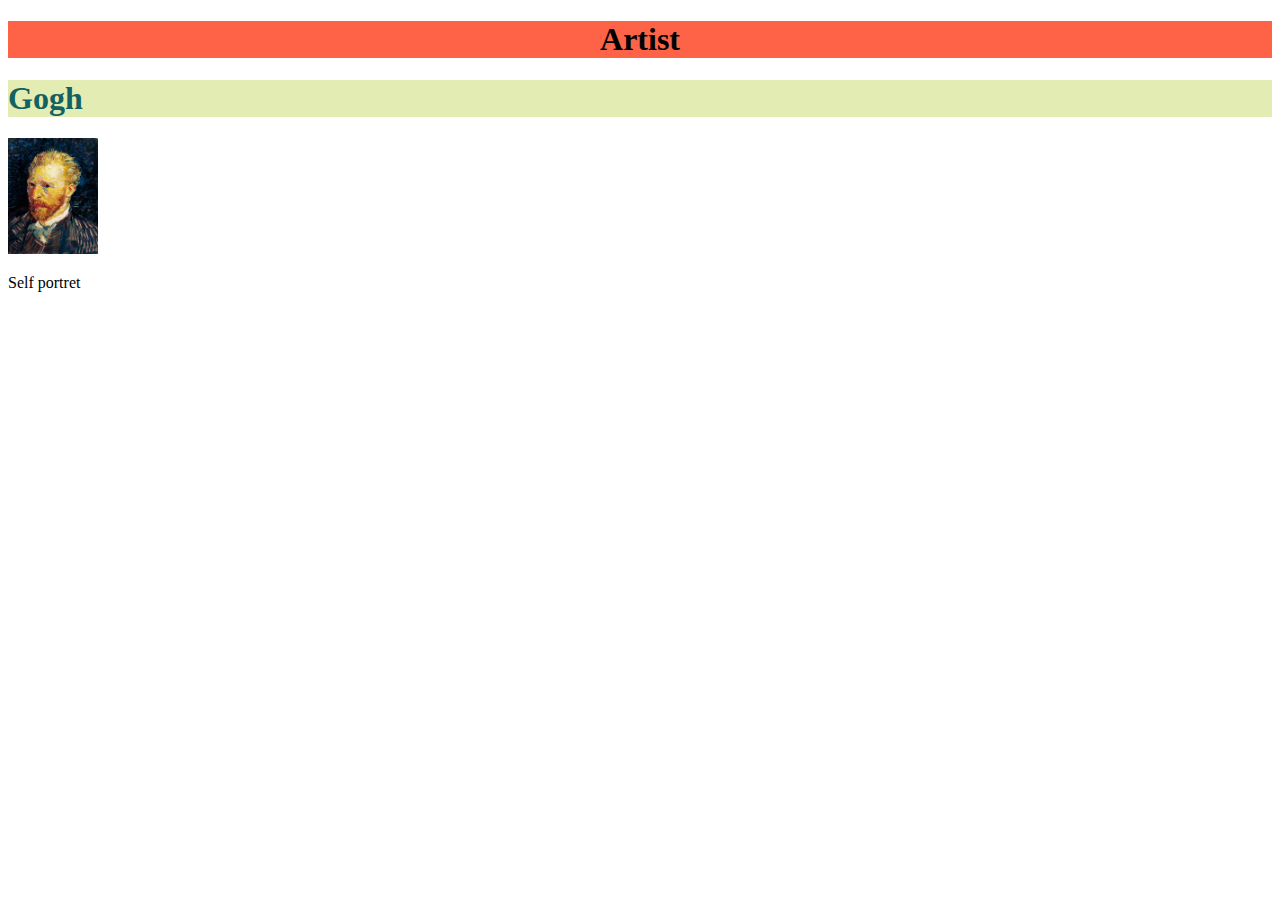
==== Arstist/index.html @ ac367fc8 "Uzlabojumi" ====
<!DOCTYPE html>
<html lang="en">
<head>
    <meta charset="UTF-8">
    <meta name="viewport" content="width=device-width, initial-scale=1.0">
    <title>Document</title>
    <link rel="stylesheet" href="style.css">
</head>
<body>
    <h1 id="one">Artist</h1>
    
    <h1>        Gogh     </h1>

    <img src="licensed-image.jpeg" alt="">

    <p>Self portret</p>

</body>
</html>
---- Arstist/style.css ----
h1{
    color: rgb(19, 97, 97);
    background: rgb(226, 236, 179);
}
img{
    width: 90px;
}

#one {
    color: black;
    background-color: tomato;
    text-align: center;
}
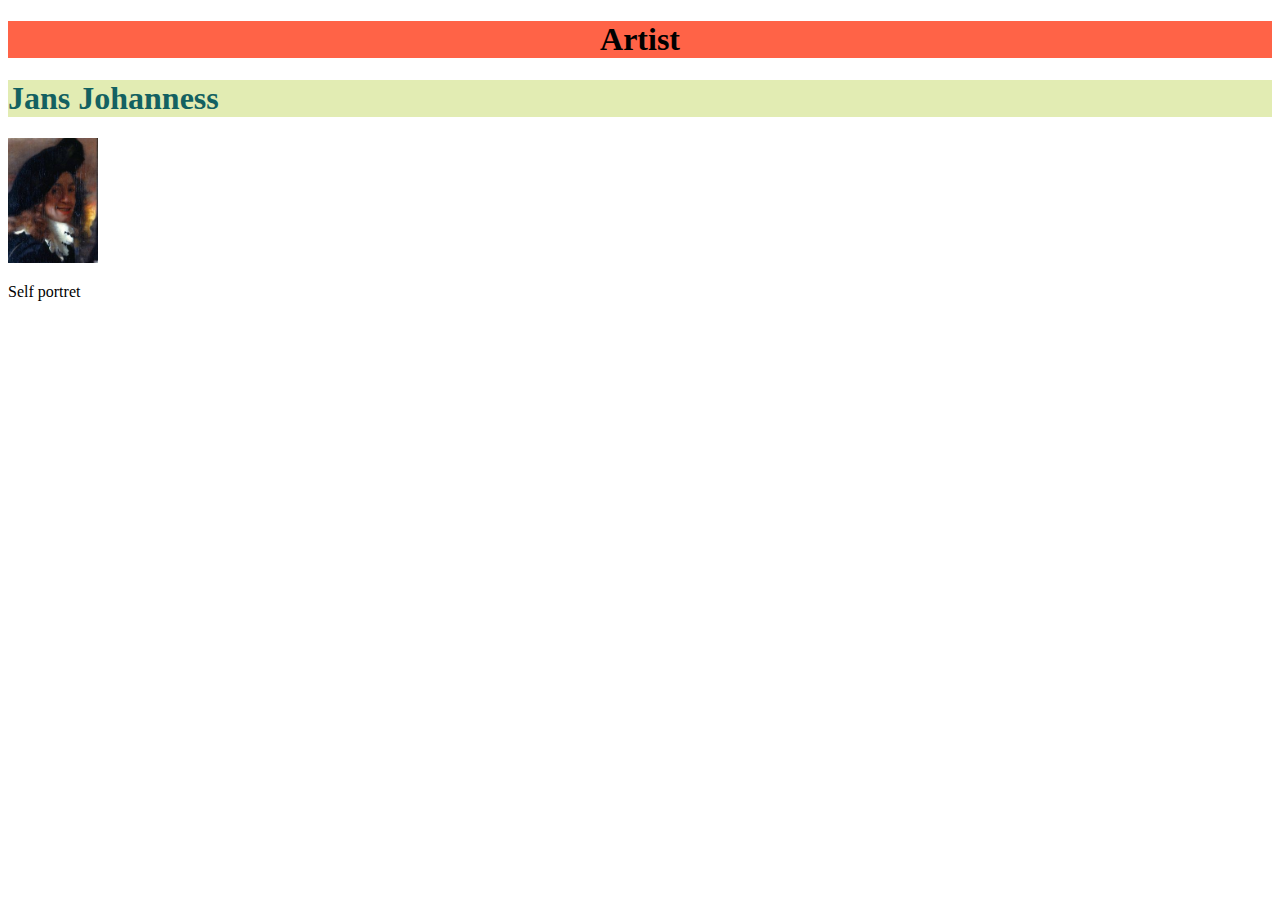
==== commit 67103816: "John" ====
--- a/Arstist/index.html
+++ b/Arstist/index.html
@@ -9,9 +9,9 @@
 <body>
     <h1 id="one">Artist</h1>
     
-    <h1>        Gogh     </h1>
+    <h1>        Jans Johanness     </h1>
 
-    <img src="licensed-image.jpeg" alt="">
+    <img src="John.jpg" alt="">
 
     <p>Self portret</p>
 
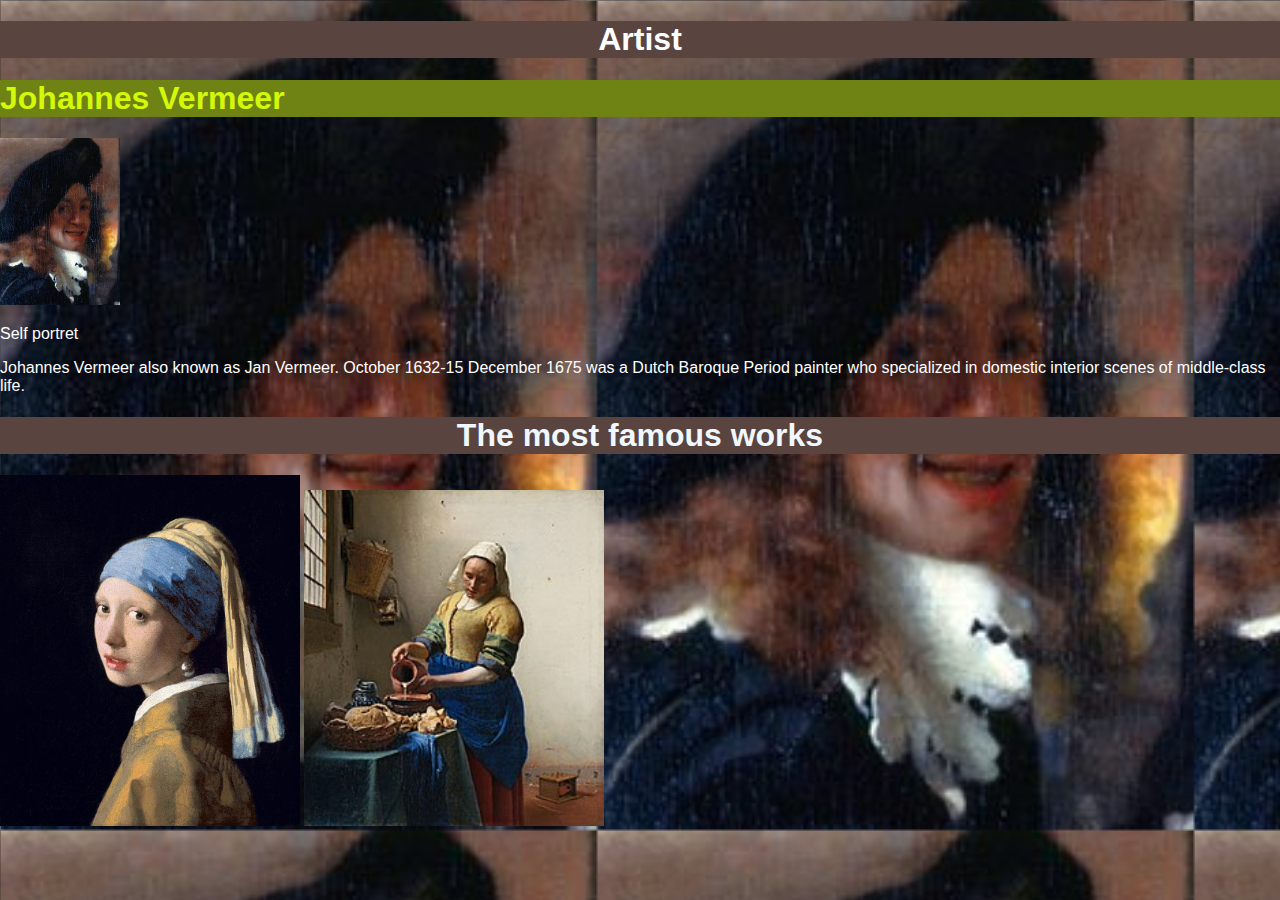
==== commit dd6655c8: "Uzlabojumi" ====
--- a/Arstist/index.html
+++ b/Arstist/index.html
@@ -9,11 +9,16 @@
 <body>
     <h1 id="one">Artist</h1>
     
-    <h1>        Jans Johanness     </h1>
+    <h1>        Johannes Vermeer     </h1>
 
-    <img src="John.jpg" alt="">
+    <img src="John.jpg" alt="John self portrait">
 
     <p>Self portret</p>
-
+<p>Johannes Vermeer also known as Jan Vermeer. October 1632-15 December 1675 was a Dutch
+    Baroque Period painter who specialized in domestic interior scenes of middle-class life.
+</p>
+   <h1 id="Two">The most famous works</h1>
+   <img id="picture" src="Meisje_met_de_parel.jpg" alt="Girl with a Pearl Earring">
+   <img id="picture" src="The Milkmaid.jpg" alt="The Milkmaid">
 </body>
 </html>--- a/Arstist/style.css
+++ b/Arstist/style.css
@@ -1,13 +1,33 @@
 h1{
-    color: rgb(19, 97, 97);
-    background: rgb(226, 236, 179);
+    color: rgb(212, 248, 10);
+    background: rgb(111, 131, 20);
+    
 }
 img{
-    width: 90px;
+    width: 120px;
 }
 
 #one {
-    color: black;
-    background-color: tomato;
+    color: rgb(255, 255, 255);
+    background-color: rgb(90, 68, 64);
     text-align: center;
+}
+body {
+    margin: 0;
+    padding: 0;
+    font-family: Arial, sans-serif;
+    background-image: url('John.jpg');
+    background-size: contain;
+  }
+  
+#Two {
+    color: aliceblue;
+    background-color:rgb(90, 68, 64) ;
+    text-align: center
+}
+#picture{
+    width: 300px;
+}
+p{
+    color: white;
 }